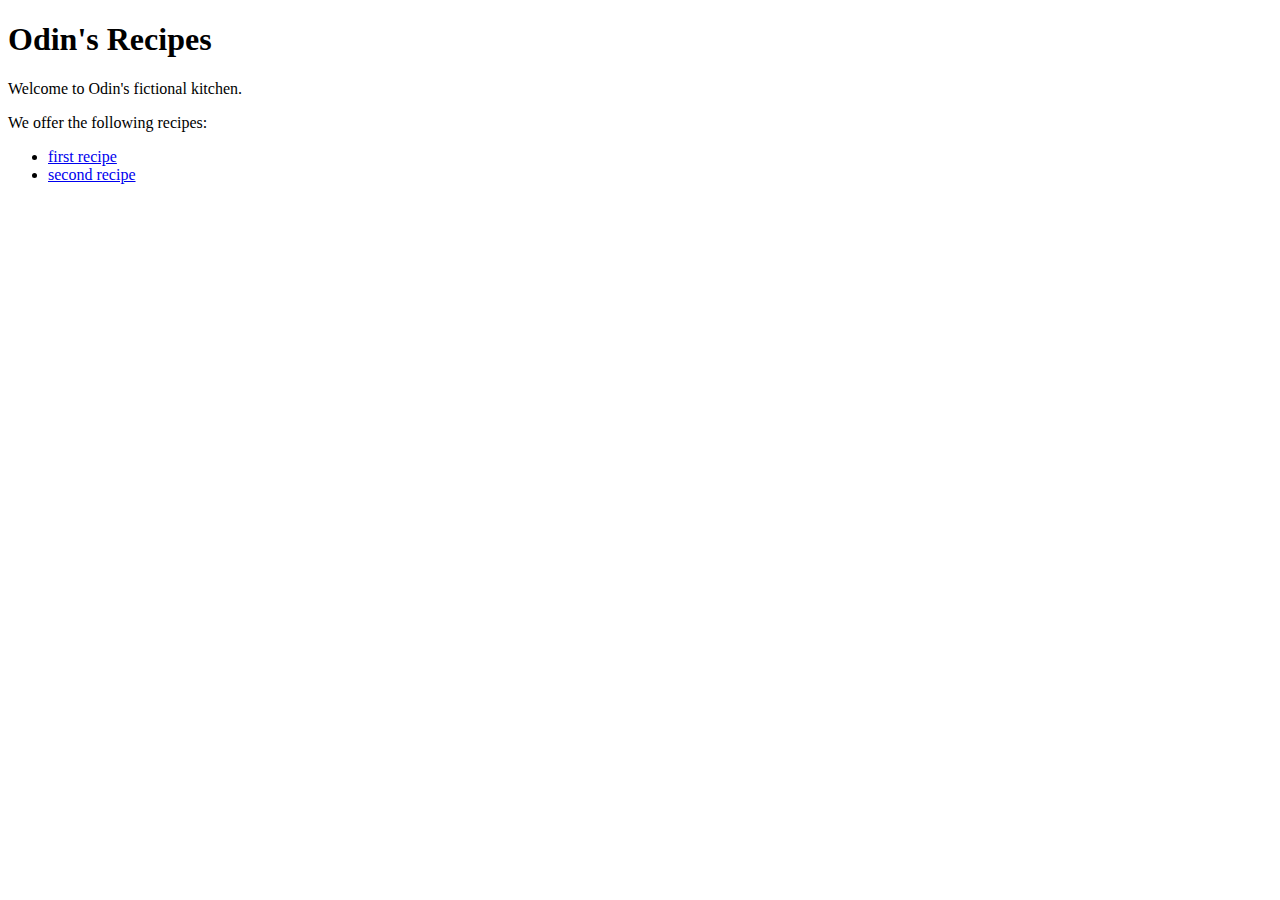
==== index.html @ 988c1f4a "write brief intro and create initial structure" ====
<!DOCTYPE html>
<html lang="en">
<head>
    <meta charset="UTF-8">
    <meta http-equiv="X-UA-Compatible" content="IE=edge">
    <meta name="viewport" content="width=device-width, initial-scale=1.0">
    <title>Odin Recipes</title>
</head>
<body>
    <h1>Odin's Recipes</h1>
    <p>Welcome to Odin's fictional kitchen.</p>
    <p>We offer the following recipes:</p>
    
    <ul>
        <li><a href = "receipe">first recipe</a></li>
        <li><a href = "receipe">second recipe</a></li>
    </ul>
</body>
</html>
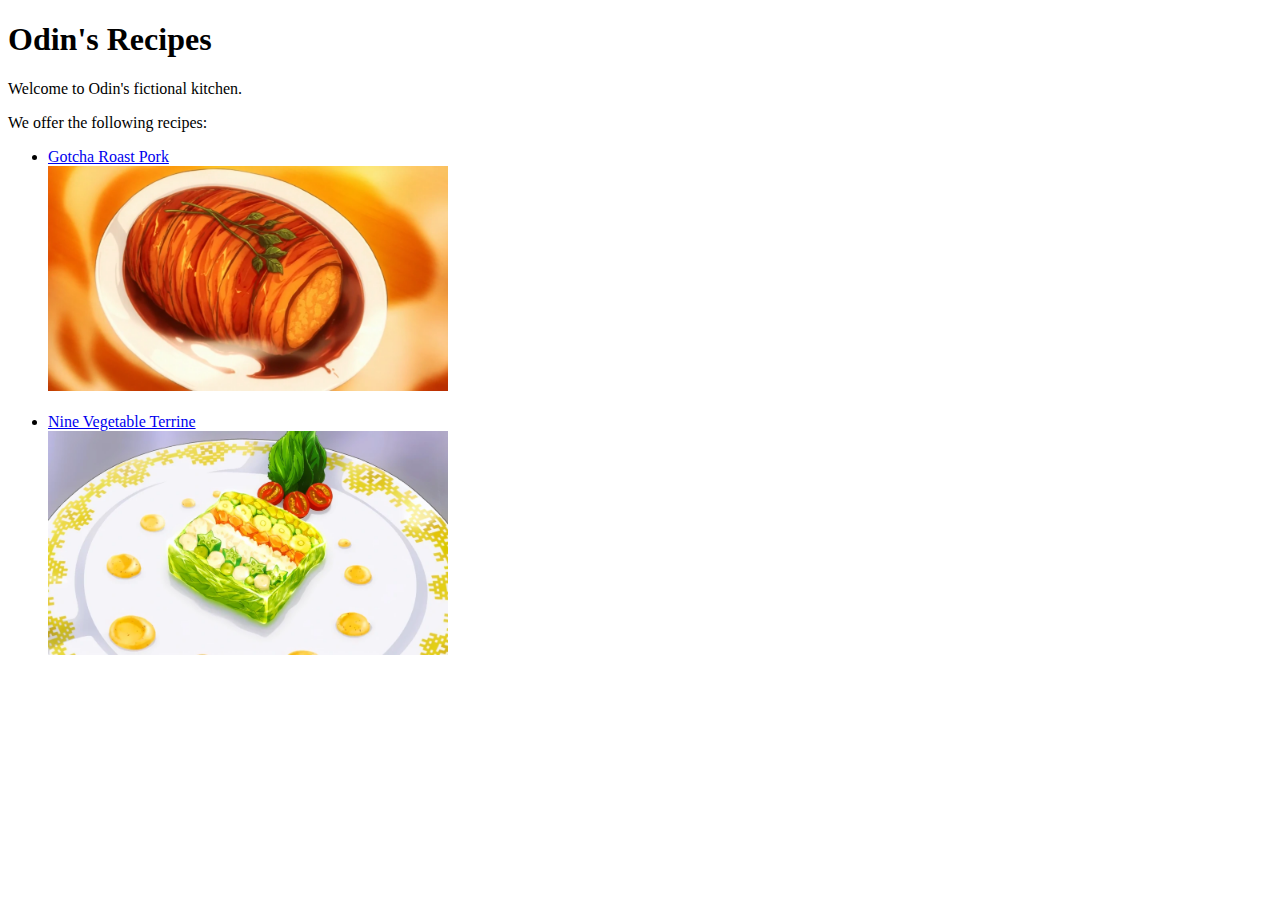
==== commit 057e7029: "create scaffolding for index and two recipe pages" ====
--- a/index.html
+++ b/index.html
@@ -12,8 +12,19 @@
     <p>We offer the following recipes:</p>
     
     <ul>
-        <li><a href = "receipe">first recipe</a></li>
-        <li><a href = "receipe">second recipe</a></li>
+        <li>
+            <a href = "roastpork_recipe.html">Gotcha Roast Pork</a>
+            <br>
+            <img src = "img/Gotcha_Roast_Pork.jpg" alt = "Gotcha roast pork"
+            width = "400">
+        </li>
+        <br>
+        <li>
+            <a href = "vegetableterrine_recipe.html">Nine Vegetable Terrine</a>
+            <br>
+            <img src = "img/Nine_Vegetable_Terrine.jpg" alt = "Nine vegetable terrine"
+            width = "400">
+        </li>
     </ul>
 </body>
 </html>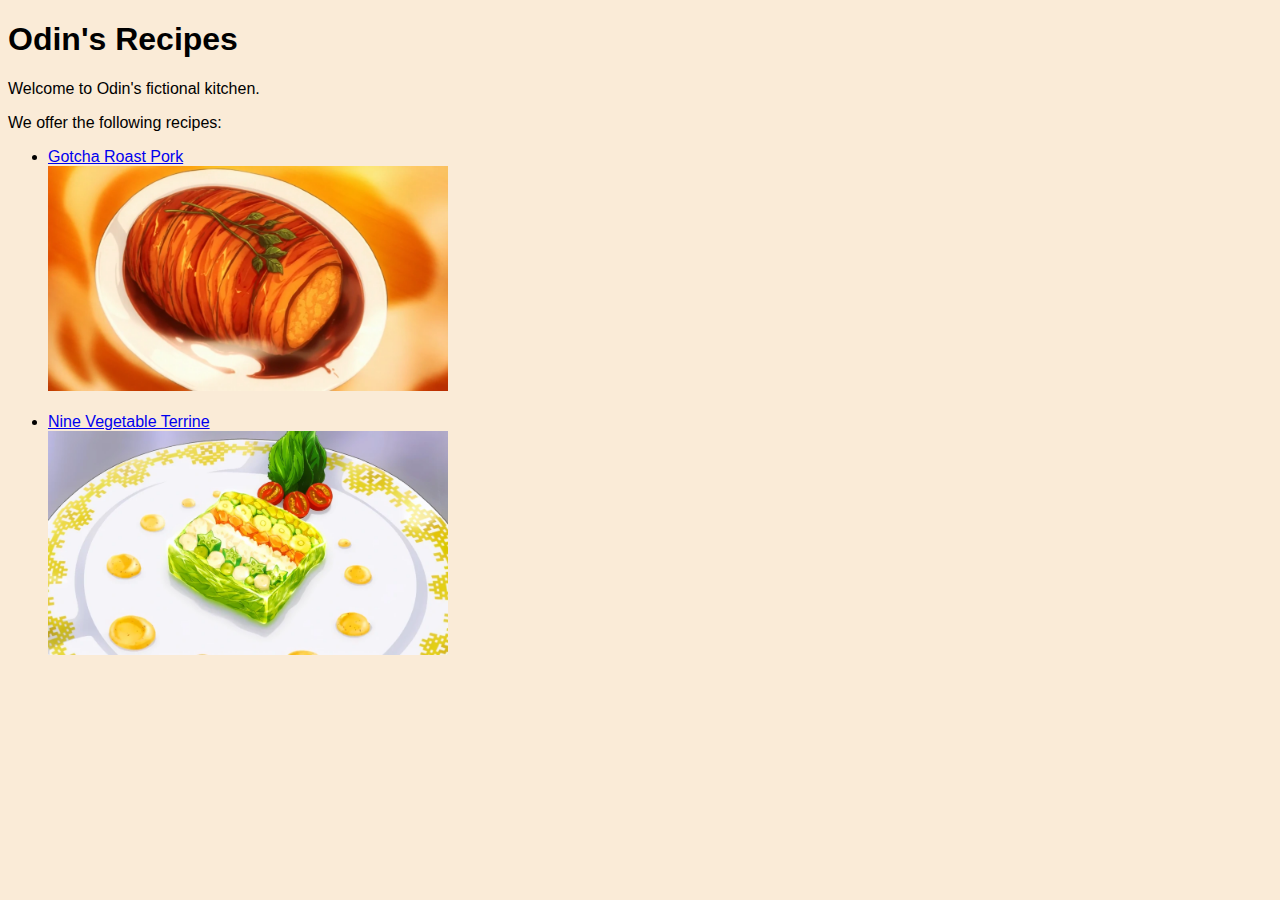
==== commit 763765d0: "initialise css styelsheet for the webpages" ====
--- a/index.html
+++ b/index.html
@@ -5,6 +5,7 @@
     <meta http-equiv="X-UA-Compatible" content="IE=edge">
     <meta name="viewport" content="width=device-width, initial-scale=1.0">
     <title>Odin Recipes</title>
+    <link rel = "stylesheet" href = "style.css">
 </head>
 <body>
     <h1>Odin's Recipes</h1>
@@ -15,15 +16,13 @@
         <li>
             <a href = "roastpork_recipe.html">Gotcha Roast Pork</a>
             <br>
-            <img src = "img/Gotcha_Roast_Pork.jpg" alt = "Gotcha roast pork"
-            width = "400">
+            <img src = "img/Gotcha_Roast_Pork.jpg" alt = "Gotcha roast pork">
         </li>
         <br>
         <li>
             <a href = "vegetableterrine_recipe.html">Nine Vegetable Terrine</a>
             <br>
-            <img src = "img/Nine_Vegetable_Terrine.jpg" alt = "Nine vegetable terrine"
-            width = "400">
+            <img src = "img/Nine_Vegetable_Terrine.jpg" alt = "Nine vegetable terrine">
         </li>
     </ul>
 </body>
--- a/style.css
+++ b/style.css
@@ -0,0 +1,29 @@
+body {
+    font-family: 'Lucida Sans', 'Lucida Sans Regular', 'Lucida Grande', Verdana, sans-serif;
+    background-color: antiquewhite;
+}
+
+img {
+    width: 400px;
+    height: auto;
+}
+
+h2 {
+    font-size: 20px;
+    font-weight: bold;
+    color:brown;
+}
+
+.description {
+    background-color: burlywood;
+    width: 500px;
+    height: auto;
+}
+
+div p {
+    color:whitesmoke;
+}
+
+.ingredient {
+    color: peru;
+}